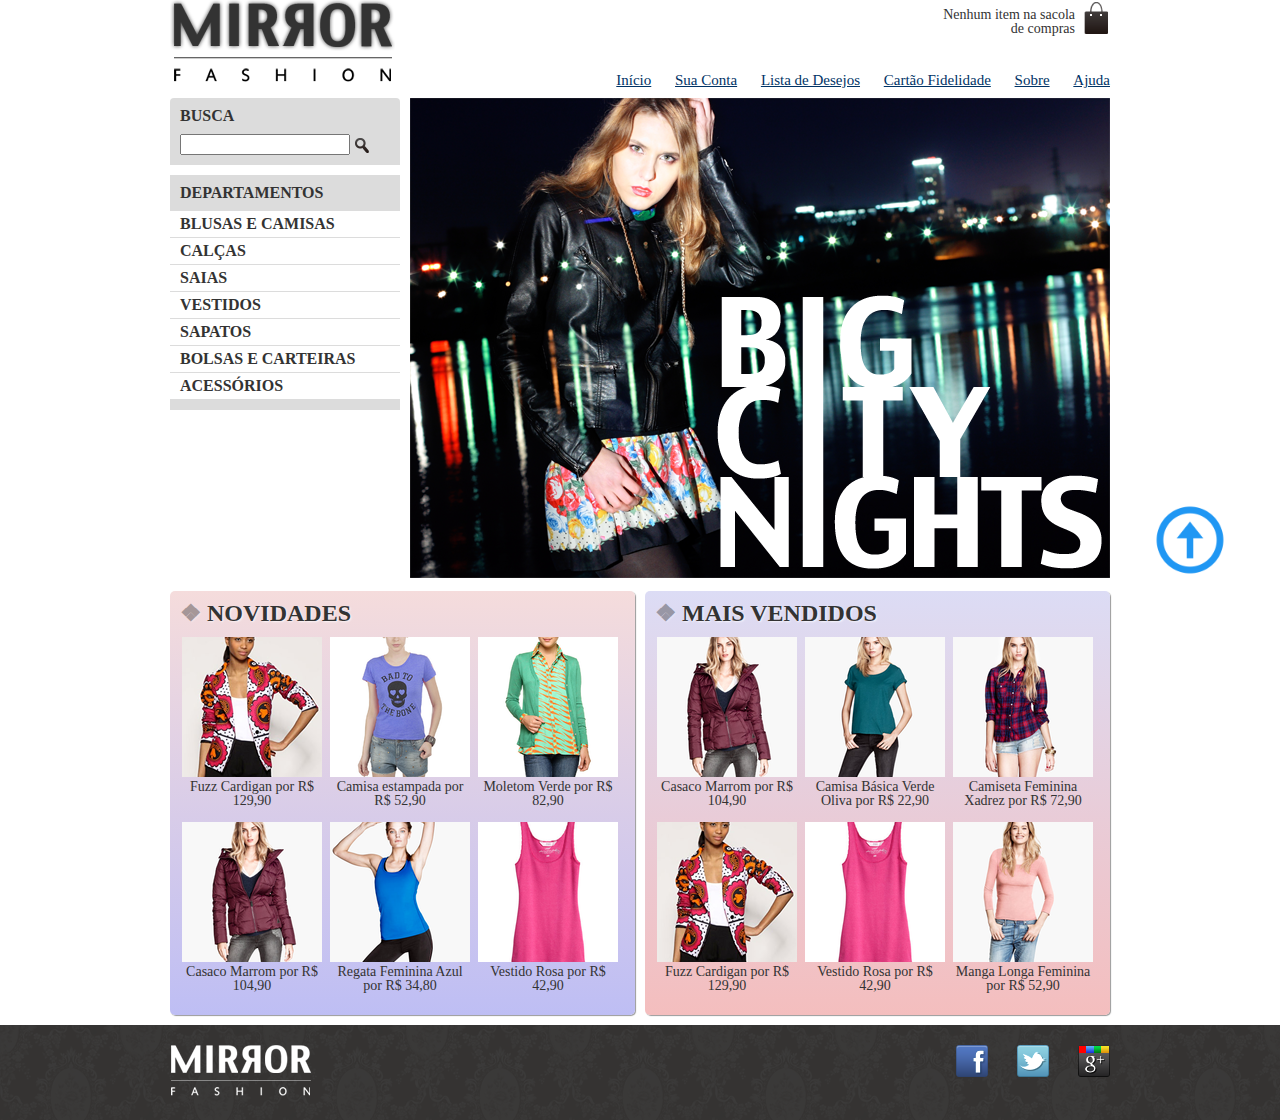
==== web/index.html @ 6b960e52 "Adicionando estrututa web que permitirá executar o site através da plataforma Heroku" ====
<!DOCTYPE html>
<html>

<head>

    <title>Mirror Fashion | Loja</title>

    <meta charset="utf-8">

    <meta name="viewport" content="width=device-width">

    <link rel="stylesheet" href="css/estilos.css">
    <link rel="stylesheet" href="css/reset.css">
    <link rel="stylesheet" href="css/mobile.css" media="(max-width: 320px)">

</head>

<body>
    <!-- Inicio do cabeçalho -->
    <header id="inicio-pagina" class="container">

        <!--[if lt IE 9]>
            <script src="//html5shiv.googlecode.com/svn/trunk/html5.js"></script>
        <![endif]-->

        <!-- Logo da empresa -->
        <h1>
            <a href="index.html"><img src="img/logo.png" alt="Mirror Fashion"></a>
        </h1>

        <!-- Icone da Sacola -->
        <p class="sacola">
            Nenhum item na sacola de compras
        </p>

        <!-- Menu principal -->
        <nav class="menu-opcoes">
            <ul>
                <li><a href="index.html">Início</a></li>
                <li><a href="#">Sua Conta</a></li>
                <li><a href="#">Lista de Desejos</a></li>
                <li><a href="#">Cartão Fidelidade</a></li>
                <li><a href="sobre.html">Sobre</a></li>
                <li><a href="#">Ajuda</a></li>
            </ul>
        </nav>
        <!--Fim do menu principal -->

    </header>
    <!-- Fim do Cabeçalho -->

    <!-- Atalho para inicio da página -->
    <p class="atalho-inicio">
        <a href="#inicio-pagina"><img src="img/inicio.png" title="Retorne ao Inicio da Página"></a>
    </p> <!--Fim .atalho-inicio -->

    <!-- Inicio bloco de destaque -->
    <div class="container destaque">

        <!-- Caixa de busca -->
        <section class="busca">
            <h2>Busca</h2>

            <form>
                <input type="search">
                <input type="image" src="img/busca.png">
            </form>

        </section>
        <!-- Fim .busca -->

        <!-- Menu de departamentos -->
        <section class="menu-departamentos">

            <h2>Departamentos</h2>

            <nav>
                <ul>
                    <li>
                        <a href="#">Blusas e Camisas</a>
                        <ul>
                            <li><a href="#">Manga curta</a></li>
                            <li><a href="#">Manga comprida</a></li>
                            <li><a href="#">Camisa social</a></li>
                            <li><a href="#">Camisa casual</a></li>
                        </ul>
                    </li>
                    <li><a href="#">Calças</a></li>
                    <li><a href="#">Saias</a></li>
                    <li><a href="#">Vestidos</a></li>
                    <li><a href="#">Sapatos</a></li>
                    <li><a href="#">Bolsas e Carteiras</a></li>
                    <li><a href="#">Acessórios</a></li>
                </ul>
            </nav>

        </section>
        <!-- Fim .departamentos -->

        <img src="img/destaque-home.png" alt="Promoção: Big City Night">

    </div>
    <!-- Fim .container .destaque -->

    <!-- Inicio paineis -->
    <div class="container paineis">

        <section class="painel novidades">
            
            <h2>Novidades</h2>

            <!-- Lista de produtos -->
            <ol>
                <!--Primeiro produto -->
                <li>
                    <a href="produto.html">
                        <figure>
                            <img src="img/produtos/miniatura1.png" alt="Fuzz Gardin">
                            <figcaption>Fuzz Cardigan por R$ 129,90</figcaption>
                        </figure>
                    </a>
                </li> <!--Fim primeiro produto -->

                <!--Segundo produto -->
                <li>
                    <a href="produto-2.html">
                        <figure>
                            <img src="img/produtos/miniatura2.png" alt="Camisa Estampada">
                            <figcaption>Camisa estampada por R$ 52,90</figcaption>
                        </figure>
                    </a>
                </li><!--Fim segundo produto-->

                <!--Terceiro produto-->
                <li>
                    <a href="produto-3.html">
                        <figure>
                            <img src="img/produtos/miniatura3.png" alt="Moletom Verde">
                            <figcaption>Moletom Verde por R$ 82,90</figcaption>
                        </figure>
                    </a>
                </li><!--fim terceiro produto-->

                <!--Quarto produto-->
                <li>
                    <a href="produto-4.html">
                        <figure>
                            <img src="img/produtos/miniatura4.png" alt="Casaco Marrom">
                            <figcaption>Casaco Marrom por R$ 104,90</figcaption>
                        </figure>
                    </a>
                </li><!--Fim quarto produto -->

                <!--Quinto produto-->
                <li>
                    <a href="produto-5.html">
                        <figure>
                            <img src="img/produtos/miniatura5.png" alt="Regata Feminina Azul">
                            <figcaption>Regata Feminina Azul por R$ 34,80</figcaption>
                        </figure>
                    </a>
                </li><!--Fim quinto produto -->

                <!--Sexto produto-->
                <li>
                    <a href="produto-6.html">
                        <figure>
                            <img src="img/produtos/miniatura6.png" alt="Vestido Rosa">
                            <figcaption>Vestido Rosa por R$ 42,90</figcaption>
                        </figure>
                    </a>
                </li><!--Fim sexto produto -->

            </ol>

        </section><!-- Fim de .novidades-->

        <!--Inicio mais vendidos -->
        <section class="painel mais-vendidos">
            
            <h2>Mais Vendidos</h2>
            
            <!-- Lista de produtos -->
            <ol>
                <!--Primeiro produto -->
                <li>
                    <a href="produto-4.html">
                        <figure>
                            <img src="img/produtos/miniatura4.png" alt="Casaco Marrom">
                            <figcaption>Casaco Marrom por R$ 104,90</figcaption>
                        </figure>
                    </a>
                </li> <!--Fim primeiro produto -->

                <!--Segundo produto -->
                <li>
                    <a href="produto-8.html">
                        <figure>
                            <img src="img/produtos/miniatura8.png" alt="Camisa Básica Verde Oliva">
                            <figcaption>Camisa Básica Verde Oliva por R$ 22,90</figcaption>
                        </figure>
                    </a>
                </li><!--Fim segundo produto-->

                <!--Terceiro produto-->
                <li>
                    <a href="produto-9.html">
                        <figure>
                            <img src="img/produtos/miniatura9.png" alt="Camiseta Feminina Xadrez">
                            <figcaption>Camiseta Feminina Xadrez por R$ 72,90</figcaption>
                        </figure>
                    </a>
                </li><!--fim terceiro produto-->

                <!--Quarto produto-->
                <li>
                    <a href="produto.html">
                        <figure>
                            <img src="img/produtos/miniatura1.png" alt="Fuzz Gardin">
                            <figcaption>Fuzz Cardigan por R$ 129,90</figcaption>
                        </figure>
                    </a>
                </li><!--Fim quarto produto -->

                <!--Quinto produto-->
                <li>
                    <a href="produto-6.html">
                        <figure>
                            <img src="img/produtos/miniatura6.png" alt="Vestido Rosa">
                            <figcaption>Vestido Rosa por R$ 42,90</figcaption>
                        </figure>
                    </a>
                </li><!--Fim quinto produto -->

                <!--Sexto produto-->
                <li>
                    <a href="produto-10.html">
                        <figure>
                            <img src="img/produtos/miniatura10.png" alt="Camisa de Manga Longa Feminina">
                            <figcaption>Manga Longa Feminina por R$ 52,90</figcaption>
                        </figure>
                    </a>
                </li><!--Fim sexto produto -->

            </ol>

        </section><!--fim .mais-vendidos-->

    </div>

    <footer>
        <div class="container">
            <img src="img/logo-rodape.png" alt="Logo Mirror Fashion">
            
            <!--Icones redes sociais-->
            <ul class="social">
                <li class="face"><a href="http://facebook.com/mirrorfashion">Facebook</a></li>
                <li class="twitter"><a href="http://twitter.com/mirrorfashion">Twitter</a></li>
                <li class="google-plus"><a href="http://plus.google.com/mirrorfashion">Google+</a></li>
            </ul>
        </div>
    </footer>

</body>

</html>
---- web/css/estilos.css ----
body {
    color: #333333;
    font-family: "Lucida Sans Unicode", "Lucida Grande", sans-serif;
}

header {
    position: relative;
}

.atalho-inicio{
    position: fixed;
    right: 50px;
    top: 500px;
}

.atalho-inicio img{
    height: 80px;
    width: 80px;
}

.container {
    margin: 0 auto;
    width: 940px;
}

.sacola {
    background: url(../img/sacola.png) no-repeat top right;
    font-size: 14px;
    padding-right: 35px;
    padding-top: 8px;
    text-align: right;
    width: 140px;
    position: absolute;
    top: 0;
    right: 0;
}

.menu-opcoes {
    position: absolute;
    bottom: 0;
    right: 0;
}

.menu-opcoes a:hover{
    color: #007dc6;
}

.menu-opcoes a:active{
    color: #867dc6;
}

.menu-opcoes ul {
    font-size: 15px;
}

.menu-opcoes ul li {
    display: inline;
    margin-left: 20px;
}

.menu-opcoes a {
    color: #003366;
}

.busca,
.menu-departamentos {
    background-color: #dcdcdc;
    font-weight: bold;
    text-transform: uppercase;
    margin-right: 10px;
    width: 230px;
    float: left;
}

.menu-departamentos {
    clear: left;
    margin-top: 10px;
    padding-bottom: 10px;
}

.busca h2,
.busca form,
.menu-departamentos h2 {
    margin: 10px;
}

.menu-departamentos li {
    background-color: white;
    margin-bottom: 1px;
    padding: 5px 10px;
}

.menu-departamentos li ul{
    display: none;
}

.menu-departamentos li:hover ul{
    display: block;
}

.menu-departamentos ul li ul li {
    background-color: #dcdcdc;
}

.menu-departamentos li li a:before{
    content: '\272A';
    padding-right: 3px;
}

.painel h2:before {
    content: '\2756';
    padding-right: 5px;
    opacity: 0.4;
}

.menu-departamentos a {
    color: #333;
    text-decoration: none;
}

.busca {
    border-top-left-radius: 4px;
    border-top-right-radius: 4px;
}

.busca input {
    vertical-align: middle;
}

.busca input[type=search] {
    width: 170px;
}

.destaque {
    margin-top: 10px;
}

.novidades {
    float: left;
    background-color: #f5dcdc;
    background: linear-gradient(#f5dcdc, #bebef4);

}

.mais-vendidos {
    float: right;
    background-color: #dcdcf5;
    background: linear-gradient(#dcdcf5, #f4bebe);
}

.painel{
    margin: 10px 0;
    padding: 10px;
    width: 445px;
    border-radius: 5px;
    box-shadow: 1px 1px 1px #999;
}

.painel li {
    display: inline-block;
    vertical-align: top;
    width: 140px;
    margin: 2px;
    padding-bottom: 10px;
    transition: 0.7s ease-in;

}

.painel li:hover{
    background-color: rgba(255, 255, 255, 0.8);
    box-shadow: 0 0 5px #333;
    transition: 0.7s ease-out;
    transform: scale(1.2) rotate(-5deg);
}

.painel li:nth-child(2n):hover{
    transform: scale(1.2) rotate(5deg);
}
.painel h2 {
    font-size: 24px;
    font-weight: bold;
    text-transform: uppercase;
    text-shadow: 1px 1px 2px rgba(255,255,255,0.8);
    margin-bottom: 10px;
}
.painel a {
    color: #333;
    font-size: 14px;
    text-align: center;
    text-decoration: none;
}

footer {
    background-image: url(../img/fundo-rodape.png);
    clear: both;
}

footer .container{
    position: static;
    padding: 20px 0;
    align-items: center;
}

.social{
    float: right;
}

.social li{
    margin-left: 25px;
    display: inline-block;
}

.social a{
    /*Tamanho da imagem */
    height: 32px;
    width: 32px;

    /*Image replacement */
    display: inline-block;
    text-indent: -9999px;
}

.social a[href*="facebook.com"]{
    background-image: url(../img/facebook.png);
}

.social a[href*="twitter.com"]{
    background-image: url(../img/twitter.png);
}

.social a[href*="google.com"]{
    background-image: url(../img/googleplus.png);
}
---- web/css/mobile.css ----
.container {
    width: 97%;
}

header h1{
    text-align: center;
}

header h1 img{
    width:50%;
}

.sacola{
    display: none;
}

.menu-opcoes{
    position: static;
    text-align: center;
}

.menu-opcoes ul li{
    display: inline-block;
    margin: 5px;
}

busca,
.menu-departamentos,
.destaque img{
    margin-right: 0;
    width: 100%;
}

.painel{
    width: auto;
}

.painel li{
    width: 31%;
}

.painel li img{
    width:100%;
}

.atalho-inicio{
    position: fixed;
    right: 25px;
    top: 230px;
}

.atalho-inicio img{
    width: 60px;
    height: 60px;
}

footer .container{
    padding: 30px 4px;
    display: inline-block;
    position: static;
}

.social li{
    margin-left: 15px;
}

.social a{
    /*Tamanho da imagem */
    height: 30px;
    width: 30px;
}
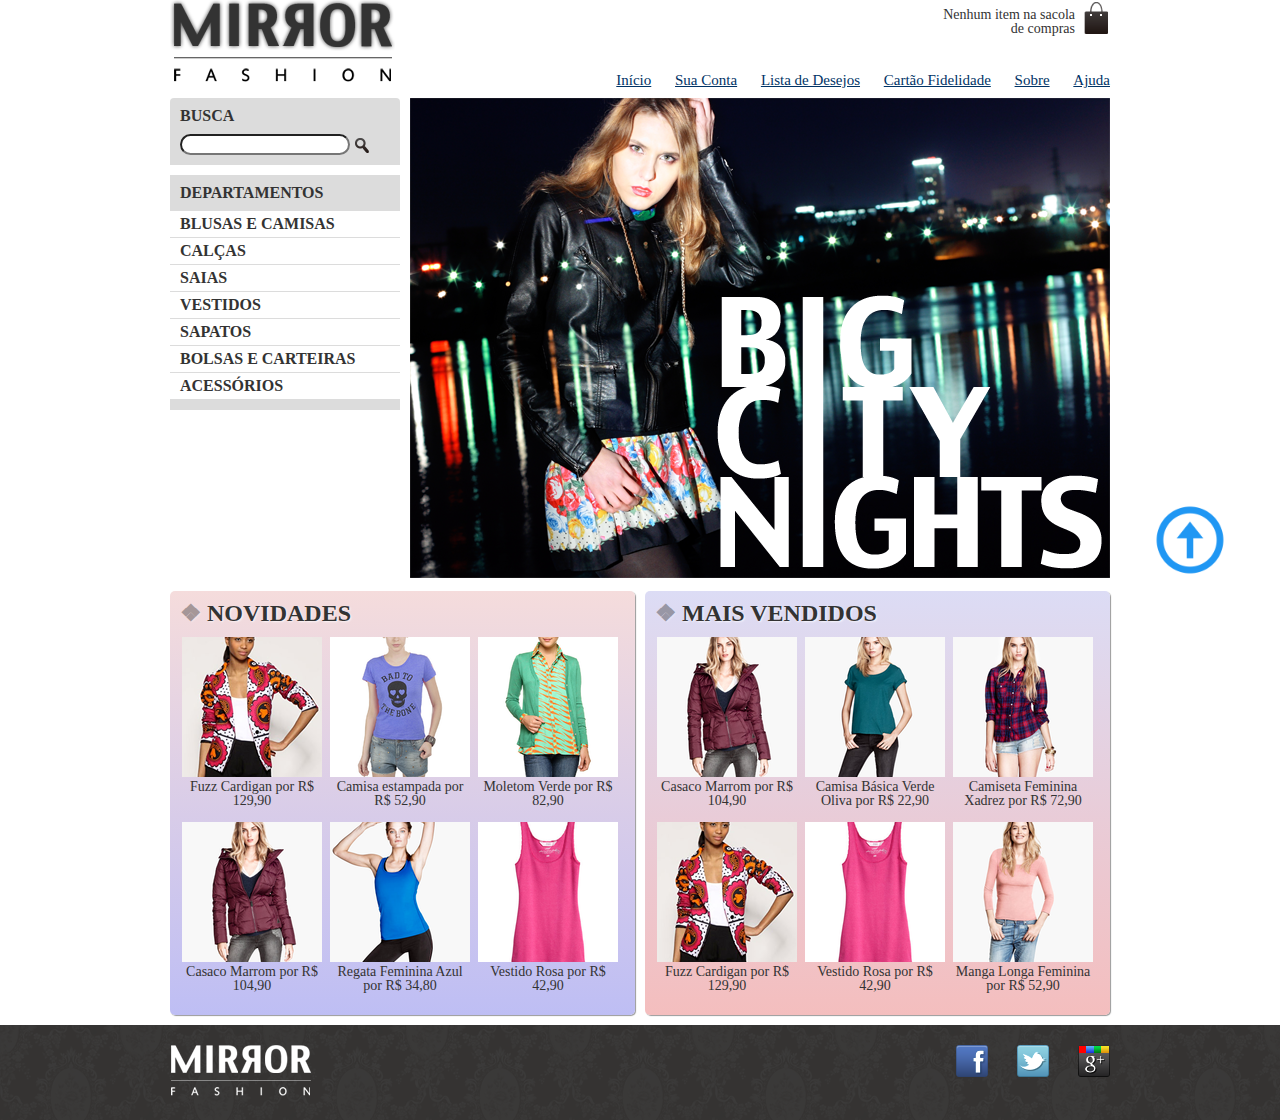
==== commit dcaaadd2: "Concluindo responsividade da página principal" ====
--- a/web/index.html
+++ b/web/index.html
@@ -11,7 +11,7 @@
 
     <link rel="stylesheet" href="css/estilos.css">
     <link rel="stylesheet" href="css/reset.css">
-    <link rel="stylesheet" href="css/mobile.css" media="(max-width: 320px)">
+    <link rel="stylesheet" href="css/mobile.css" media="(max-width: 939px)">
 
 </head>
 
--- a/web/css/estilos.css
+++ b/web/css/estilos.css
@@ -128,6 +128,7 @@
 }
 
 .busca input[type=search] {
+    border-radius: 25px;
     width: 170px;
 }
 
--- a/web/css/mobile.css
+++ b/web/css/mobile.css
@@ -1,3 +1,4 @@
+
 .container {
     width: 97%;
 }
@@ -24,7 +25,7 @@
     margin: 5px;
 }
 
-busca,
+.busca,
 .menu-departamentos,
 .destaque img{
     margin-right: 0;
@@ -68,4 +69,83 @@
     /*Tamanho da imagem */
     height: 30px;
     width: 30px;
+}
+
+/* Smartphones pequenos */
+@media (min-width: 180px){
+
+    .painel{
+        width: auto;
+    }
+    
+    .painel li{
+        width: 46%;
+    }
+    
+    .painel li img{
+        width:100%;    
+    }
+
+    footer .container {
+        text-align: center;
+    }
+    
+    .social{
+        margin-top: 20px;
+        text-align: center;
+        float: none;
+    }
+}
+
+
+/*Tablets e smartphones no modo paisagem*/
+@media (min-width: 480px){
+    header h1 {
+        margin: 5px 0;
+    }
+    .menu-departamentos {
+        padding-bottom: 10px;
+        margin-bottom: 10px;
+    }
+    
+    .menu-departamentos nav > ul{
+        -webkit-column-count: 2;
+        -moz-column-count: 2;
+        column-count: 2;
+    }
+}
+
+/*Tela de 720px acima */
+@media (min-width: 720px) {
+    header h1 {
+        text-align: left;
+    }
+    
+    .menu-opcoes {
+        position: absolute;
+    }
+    
+    .sacola {
+        display: block;
+    }
+    
+    .painel li {
+        width: 15%;
+    }
+    
+    .busca, 
+    .menu-departamentos {
+        margin-right: 1%;
+        width: 30%;
+    }
+    
+    .menu-departamentos nav > ul {
+        -webkit-column-count: 1;
+        -moz-column-count: 1;
+        column-count: 1;
+    }
+    
+    .destaque img {
+        width: 69%;
+    }
 }